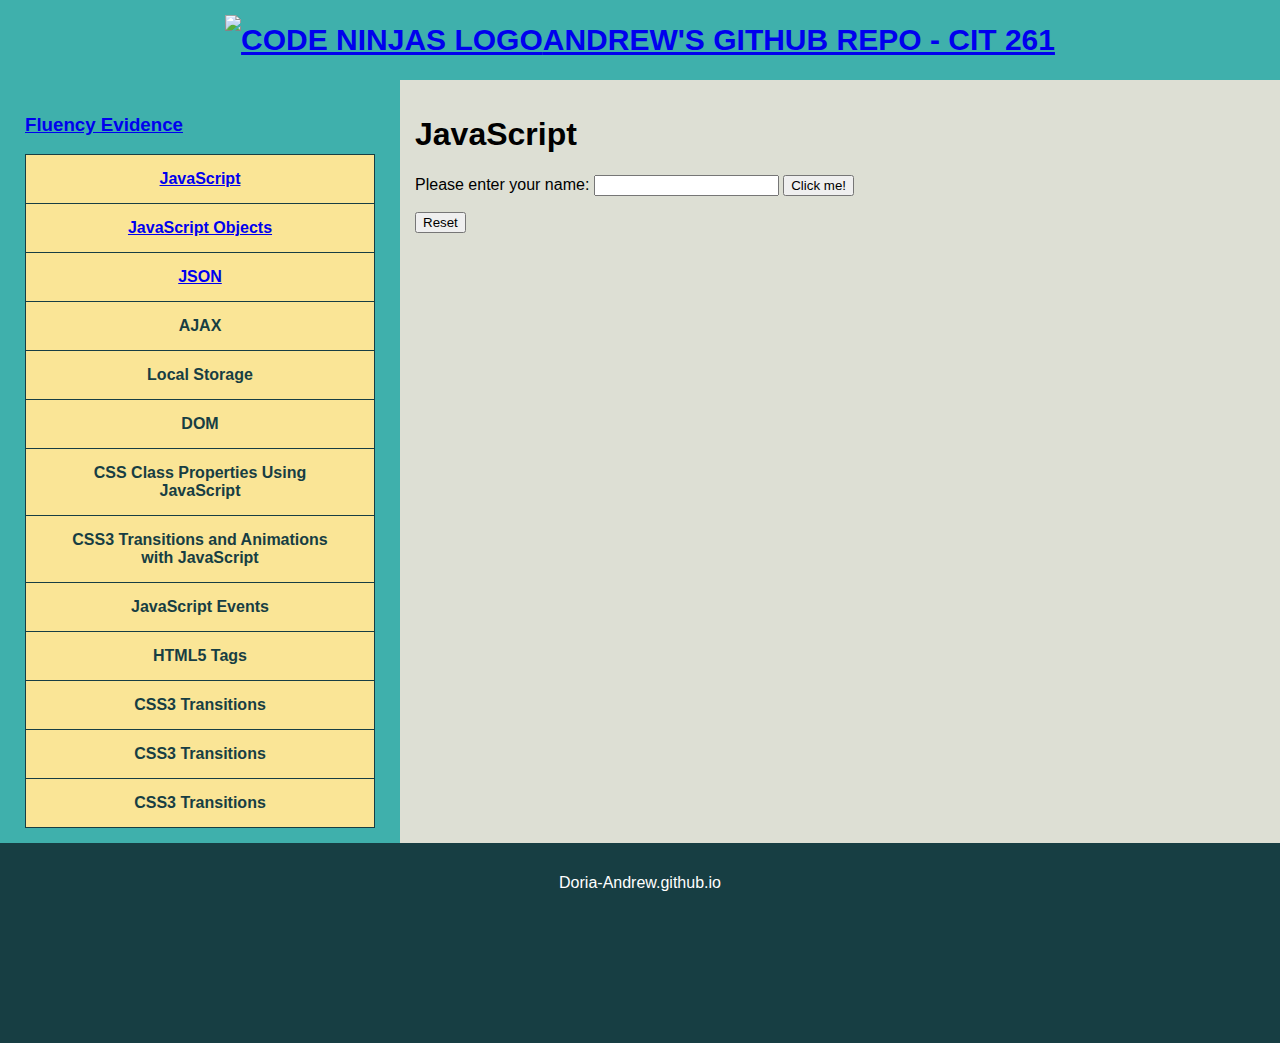
==== index.html @ c8aaca4a "Update index.html" ====
<!DOCTYPE html>
<html>
<head>
  <meta charset="utf-8"/>
  <meta http-equiv="x-ua-compatible" content="ie=edge">
  <meta name="viewport" content="width=device-width, initial-scale=1.0">
	<meta name="author" content="Andrew Doria">
	<meta name="description" content="my github webpage">
	<link href="style.css" type="text/css" rel="stylesheet" />
  <title>Andrew's GitHub Repository</title>

  <script type="text/javascript">

    const scriptureMagic = () => {
        const name = document.getElementById('nameInputBox').value;
        const scripture = "And now my son/daughter, " + name + ", I would that ye should" +
      		" remember, that as much as ye shall put your trust in" +
      		" God even so much ye shall be delivered out of your" +
      		" trials, and your troubles, and your afflictions, and ye" +
      		" shall be lifted up at the last day.";

      document.getElementById('outputDiv').innerHTML = scripture;
  }

    const reset = () => {
      location.reload();
}

  </script>

</head>
<body>

  <!--[if lt IE 8]>
         <p class="browserupgrade">You are using an <strong>outdated</strong> browser. Please <a href="http://browsehappy.com/">upgrade your browser</a> to improve your experience.</p>
  <![endif]-->

  <div class="container">
    <div class="box header"><a href="https://www.codeninjas.com"><img src="codeNinjas.png" alt="Code Ninjas Logo" >Andrew's GitHub Repo - CIT 261</div>
    <div class="box sidebar"><h3>Fluency Evidence</h3><div class="my-btns">
          <button class="button"><a href= "index.html">JavaScript</button></a>
          <button class="button"><a href= "objects.html">JavaScript Objects</button></a>
          <button class="button"><a href= "json.html">JSON</button></a>
          <button class="button">AJAX</button>
          <button class="button">Local Storage</button>
          <button class="button">DOM</button>
          <button class="button">CSS Class Properties Using JavaScript</button>
          <button class="button">CSS3 Transitions and Animations with JavaScript</button>
          <button class="button">JavaScript Events</button>
          <button class="button">HTML5 Tags</button>
          <button class="button">CSS3 Transitions</button>
          <button class="button">CSS3 Transitions</button>
          <button class="button">CSS3 Transitions</button>
        </div></div>

    <div class="box content"><h1>JavaScript</h1><p>Please enter your name: <input type="text" id="nameInputBox">
    <button type="button" onclick="scriptureMagic()">Click me!</button>
    <div id="outputDiv"></div></p><button type="button" onclick="reset()">Reset</button></div>

    <div class="box footer">
      <p><a href="https://github.com/Doria-Andrew/Doria-Andrew.github.io/tree/master">Doria-Andrew.github.io</a></p>
    </div>
  </div>

</body>
</html>
---- style.css ----
html, body {
    margin: auto;
    width: 100%;
    height: 100%;
    font-family: 'Source Sans Pro', sans-serif;
}

.container {
    min-height: 100%;
	display: grid;
    grid-template-columns: 400px auto;
    grid-template-rows: 80px auto 200px;
	grid-template-areas:
    "header header"
	"sidebar content"
	"footer  footer";
	background-color: #fffff;
}

.box {
    padding: 15px;
}

.header {
	grid-area: header;
    background-color: #3fb0ac;
    text-align: center;
    color: #000000;
    text-transform: uppercase;
    font-weight: bold;
    font-size: 30px;
    line-height: 50px;

}
.sidebar {
	grid-area: sidebar;
    background-color: #3fb0ac;
    color: #000000;
}

.sidebar h3 {
    margin-left: 10px;
}

.content {
	grid-area: content;
    color: #000000;
    background-color: #dddfd4;
}

.my-btns .button {
    background-color: #fae596;
    border: 1px solid #173e43;
    color: #173e43;
    padding: 15px 32px;
    text-align: center;
    text-decoration: none;
    font-weight: bold;
    font-size: 16px;
    cursor: pointer;
    width: 350px;
    margin: auto;
    display: block;
}

.my-btns .button:not(:last-child) {
    border-bottom: none;
}

.my-btns .button:hover {
    background-color: #dddfd4;
}

.footer {
	grid-area: footer;
    background-color: #173e43;
    color: #ffffff;
    text-align: center;
}

.footer a:link {
    color: #ffffff;
    text-decoration: none;
}

.footer a:visited {
    text-decoration: none;
    color: #ffffff;
}

.footer a:hover {
    text-decoration: none;
    color: #fae596;
}

.footer a:active {
    text-decoration: none;
}
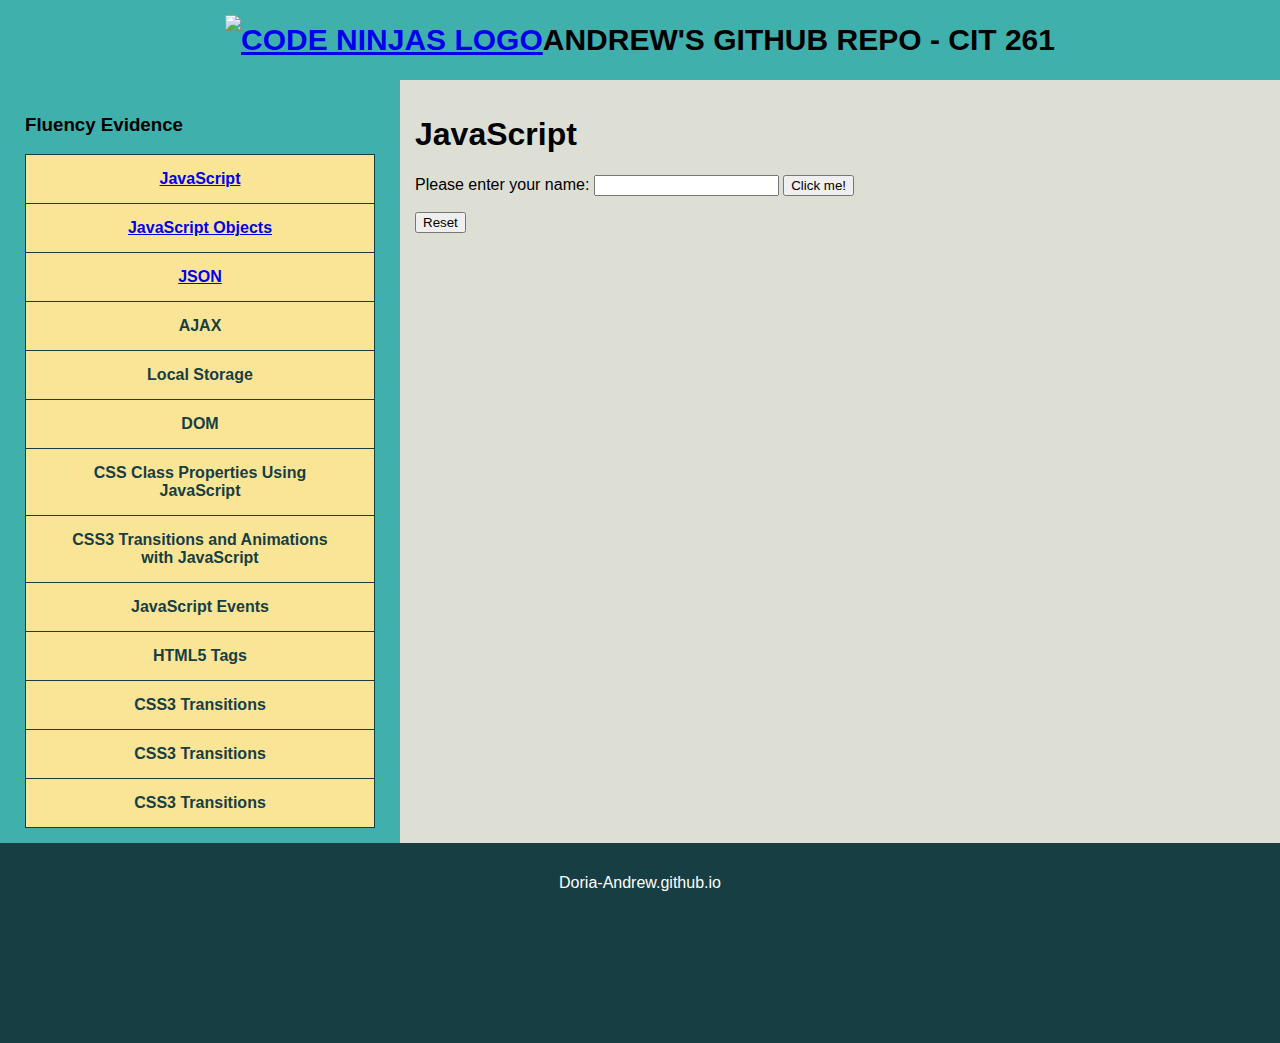
==== commit 0f2ee631: "Update index.html" ====
--- a/index.html
+++ b/index.html
@@ -36,7 +36,7 @@
   <![endif]-->
 
   <div class="container">
-    <div class="box header"><a href="https://www.codeninjas.com"><img src="codeNinjas.png" alt="Code Ninjas Logo" >Andrew's GitHub Repo - CIT 261</div>
+    <div class="box header"><a href="https://www.codeninjas.com"><img src="codeNinjas.png" alt="Code Ninjas Logo"></a>Andrew's GitHub Repo - CIT 261</div>
     <div class="box sidebar"><h3>Fluency Evidence</h3><div class="my-btns">
           <button class="button"><a href= "index.html">JavaScript</button></a>
           <button class="button"><a href= "objects.html">JavaScript Objects</button></a>
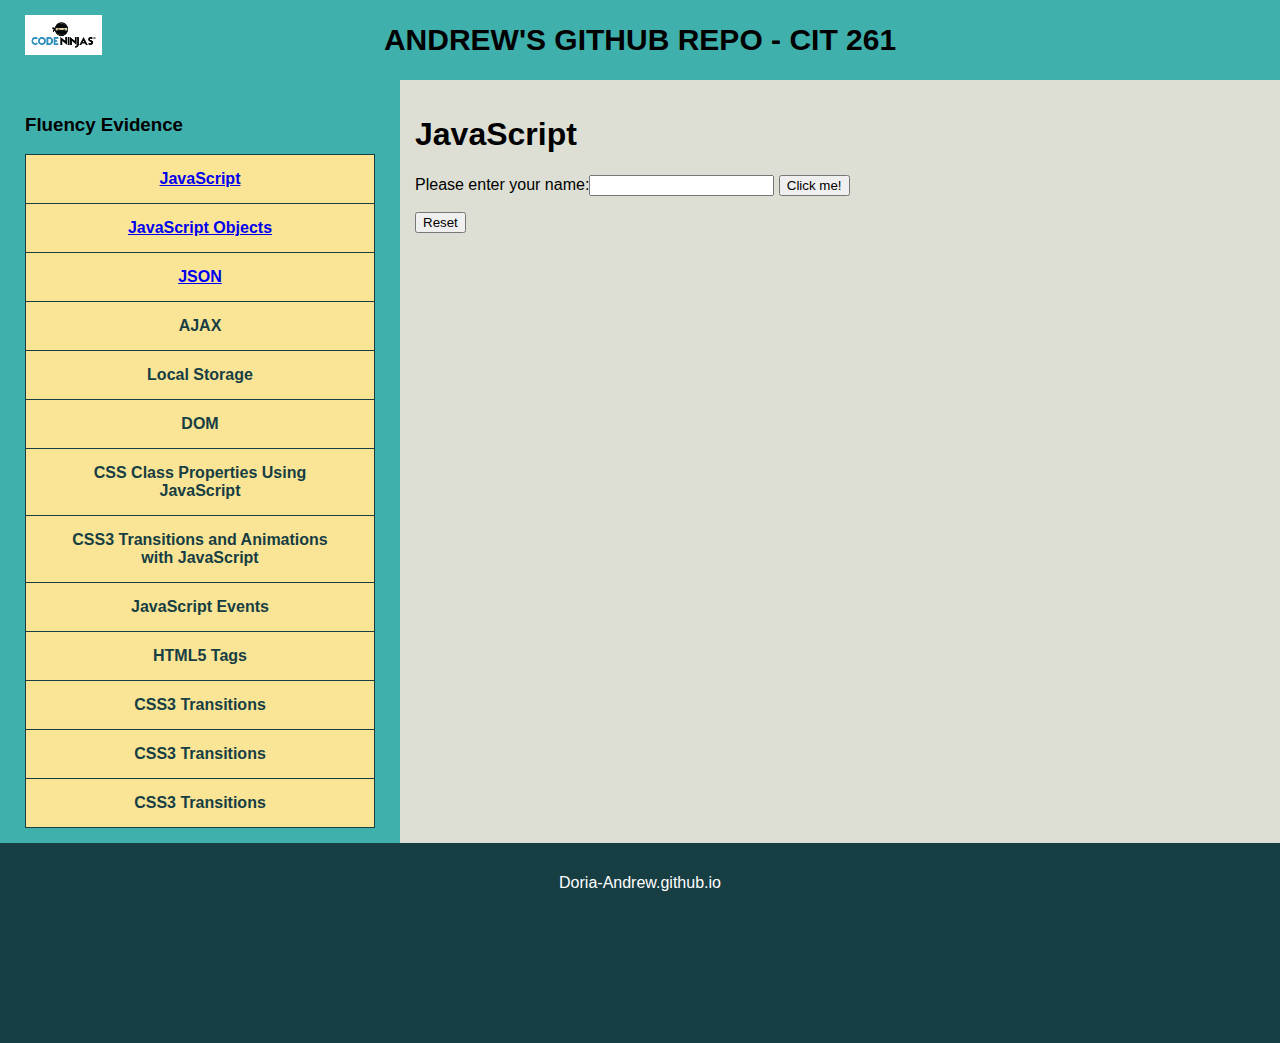
==== commit 50e41153: "object.html changes" ====
--- a/index.html
+++ b/index.html
@@ -53,7 +53,7 @@
           <button class="button">CSS3 Transitions</button>
         </div></div>
 
-    <div class="box content"><h1>JavaScript</h1><p>Please enter your name: <input type="text" id="nameInputBox">
+    <div class="box content"><h1>JavaScript</h1><p>Please enter your name:<input type="text" id="nameInputBox">
     <button type="button" onclick="scriptureMagic()">Click me!</button>
     <div id="outputDiv"></div></p><button type="button" onclick="reset()">Reset</button></div>
 
--- a/style.css
+++ b/style.css
@@ -30,8 +30,17 @@
     font-weight: bold;
     font-size: 30px;
     line-height: 50px;
+}
 
+.header img {
+    max-width: 6%;
+    height: auto;
+    position: absolute;
+    display: block;
+    index: 0;
+    margin-left: 10px;
 }
+
 .sidebar {
 	grid-area: sidebar;
     background-color: #3fb0ac;
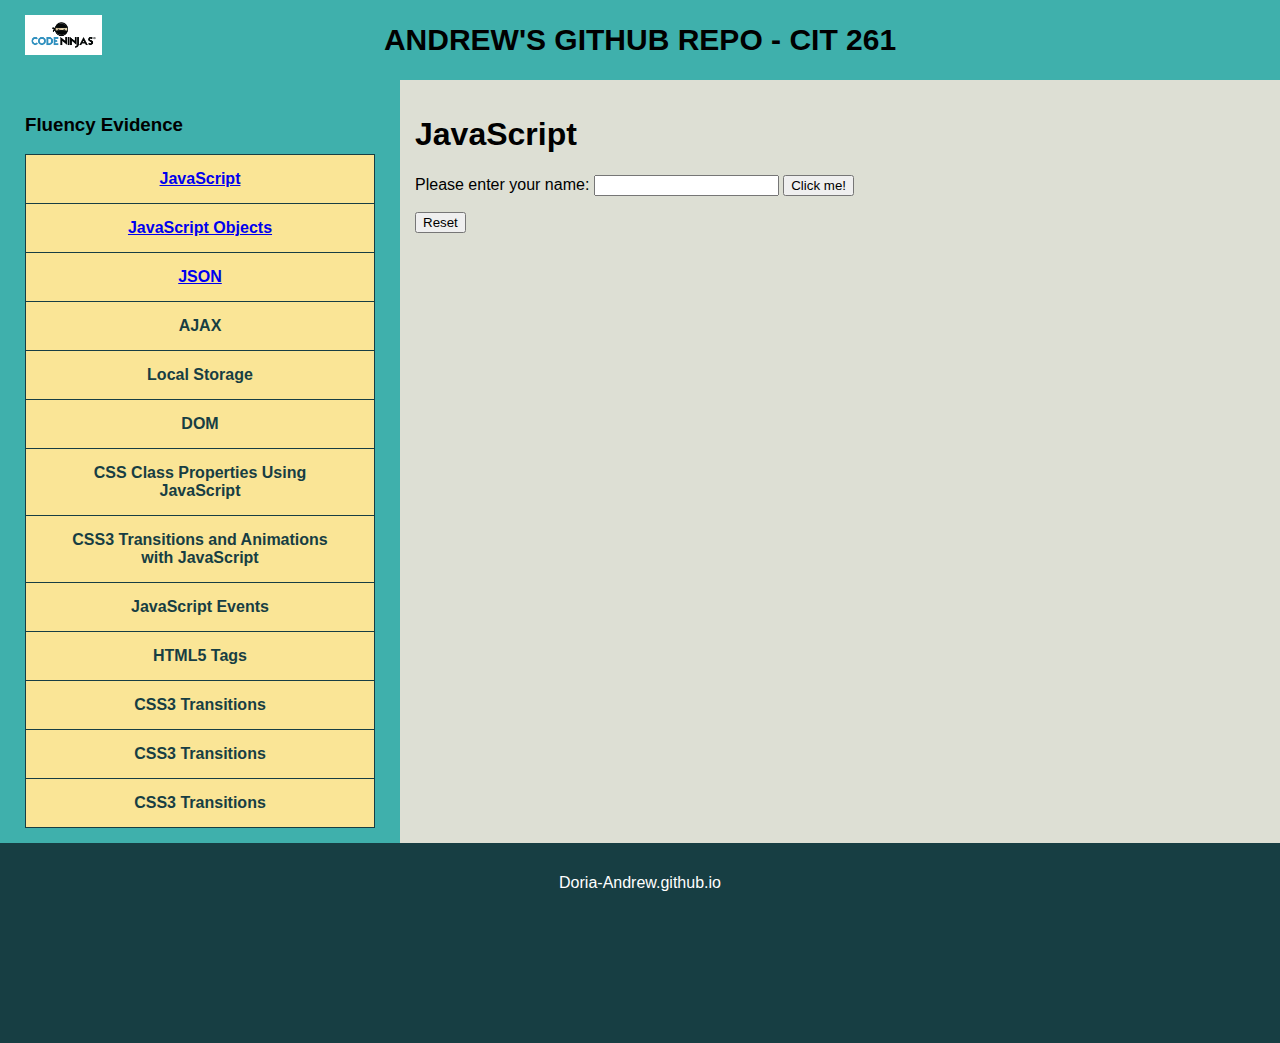
==== commit 6e0344fc: "Update index.html" ====
--- a/index.html
+++ b/index.html
@@ -37,6 +37,7 @@
 
   <div class="container">
     <div class="box header"><a href="https://www.codeninjas.com"><img src="codeNinjas.png" alt="Code Ninjas Logo"></a>Andrew's GitHub Repo - CIT 261</div>
+
     <div class="box sidebar"><h3>Fluency Evidence</h3><div class="my-btns">
           <button class="button"><a href= "index.html">JavaScript</button></a>
           <button class="button"><a href= "objects.html">JavaScript Objects</button></a>
@@ -53,7 +54,7 @@
           <button class="button">CSS3 Transitions</button>
         </div></div>
 
-    <div class="box content"><h1>JavaScript</h1><p>Please enter your name:<input type="text" id="nameInputBox">
+    <div class="box content"><h1>JavaScript</h1><p>Please enter your name: <input type="text" id="nameInputBox">
     <button type="button" onclick="scriptureMagic()">Click me!</button>
     <div id="outputDiv"></div></p><button type="button" onclick="reset()">Reset</button></div>
 
